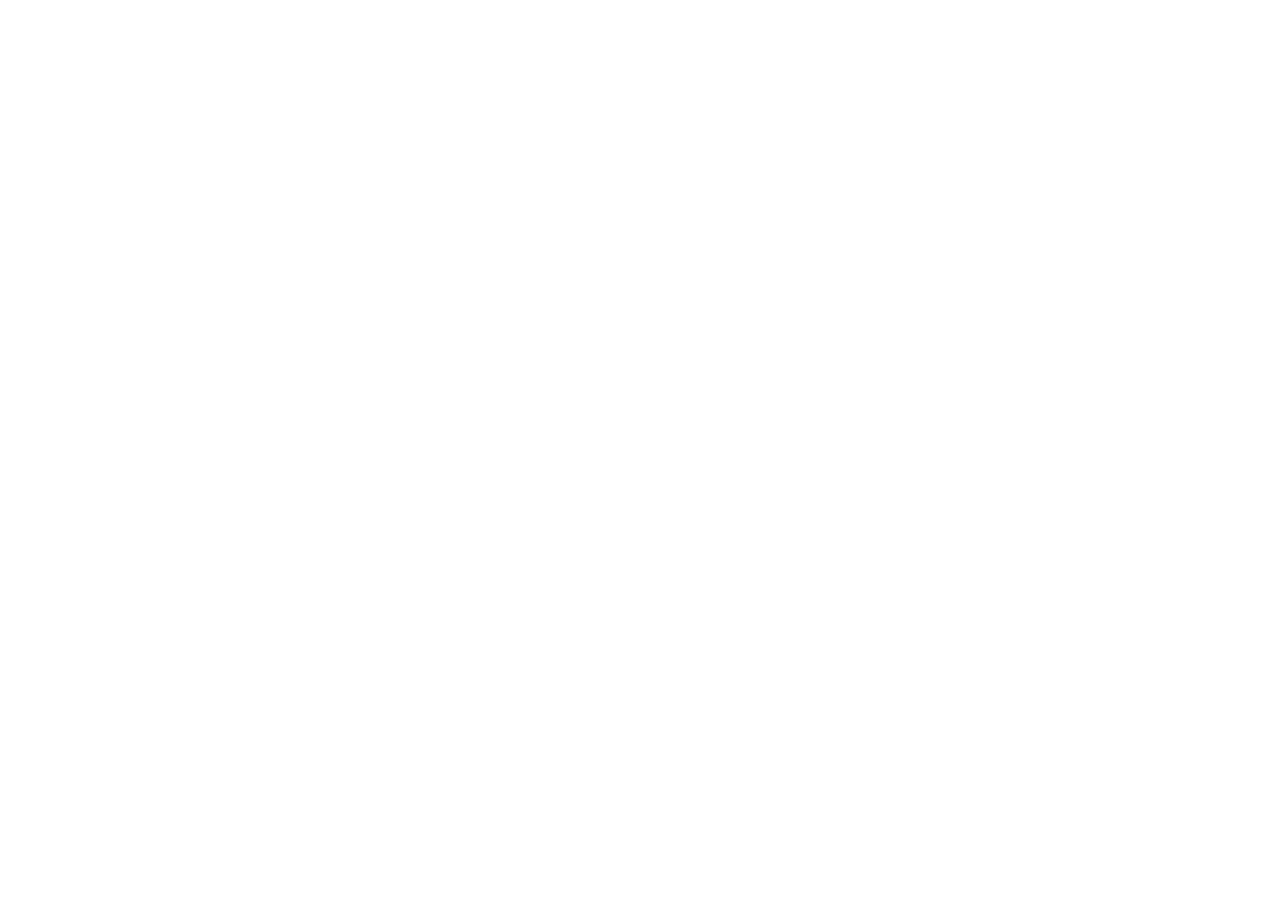
==== index.html @ a7ca3d1d "buat file baru html" ====
<!DOCTYPE html>
<html lang="en">
<head>
    <meta charset="UTF-8">
    <meta http-equiv="X-UA-Compatible" content="IE=edge">
    <meta name="viewport" content="width=device-width, initial-scale=1.0">
    <title>tugas1 peni pramita</title>
</head>
<body>
    
</body>
</html>
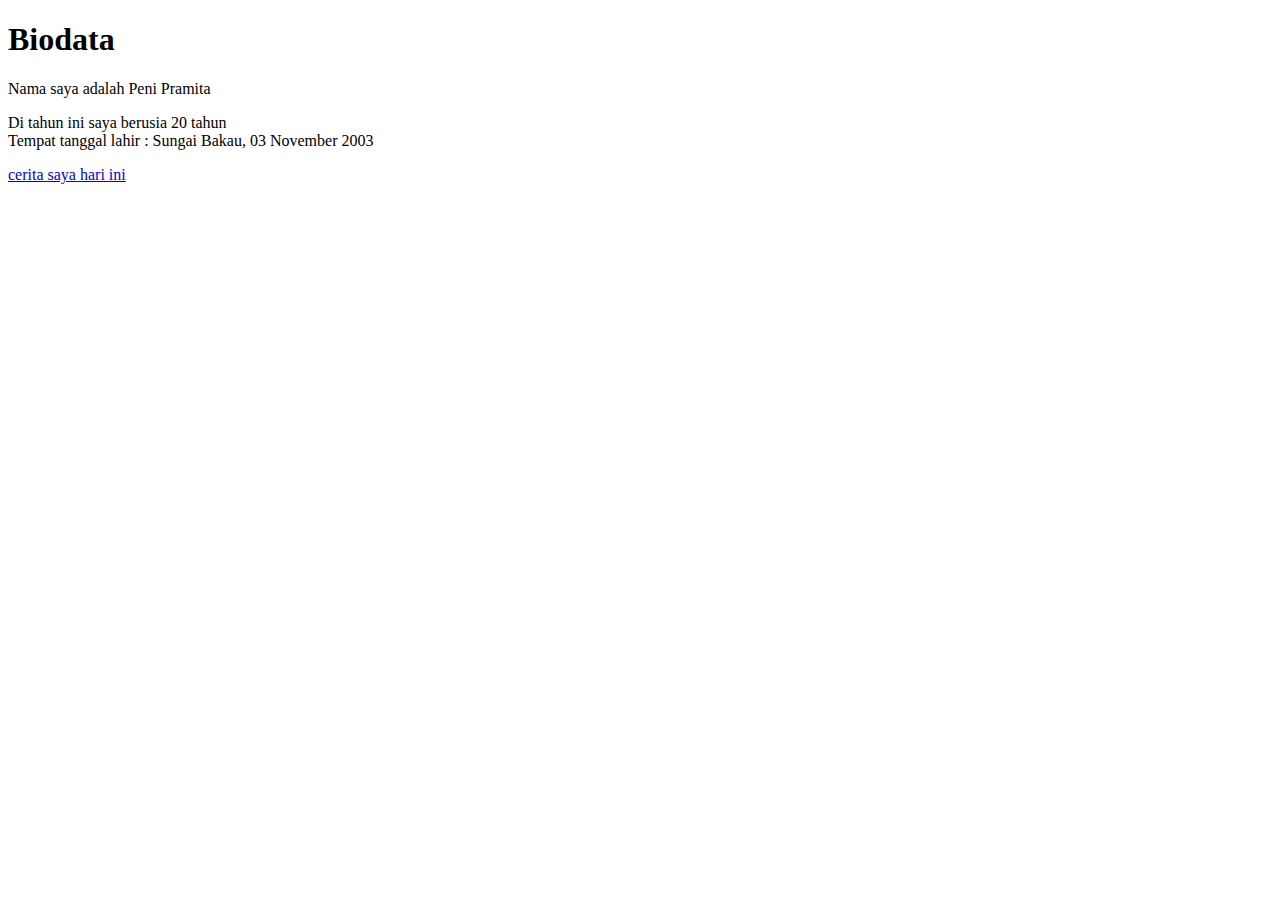
==== commit 9f857c94: "buat file html baru" ====
--- a/index.html
+++ b/index.html
@@ -7,6 +7,9 @@
     <title>tugas1 peni pramita</title>
 </head>
 <body>
-    
-</body>
+    <h1>Biodata</h1>
+    <p>Nama saya adalah Peni Pramita</p>
+    <p>Di tahun ini saya berusia 20 tahun<br>Tempat tanggal lahir : Sungai Bakau, 03 November 2003</p>
+    <a href="cerita.html">cerita saya hari ini</a>
+</body>  
 </html>